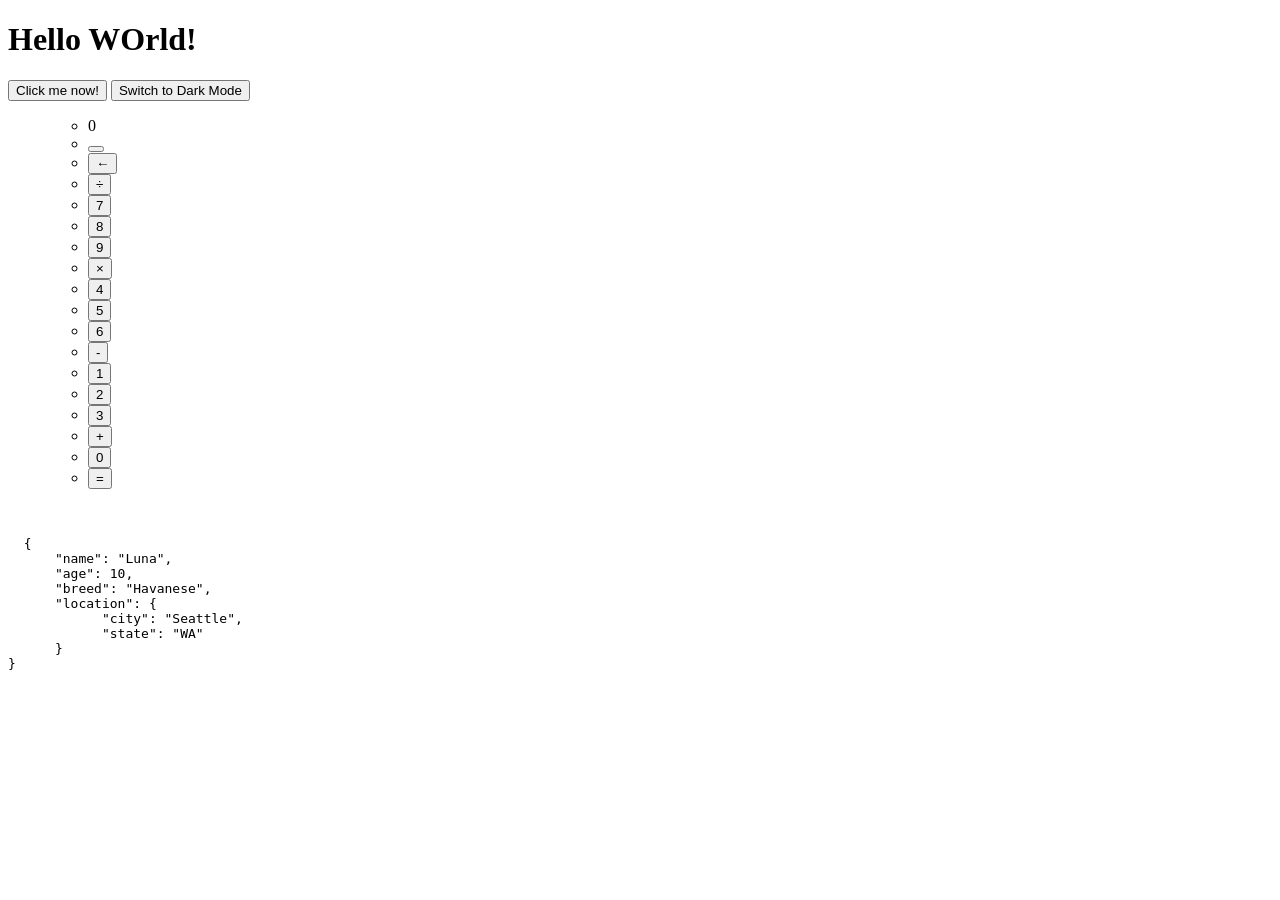
==== intro-webdev/index.html @ b12ec720 "test for JSON insertion to #code-block" ====
<!DOCTYPE html>
<html lang="en">
<head>
    <meta charset="UTF-8">
    <meta name="viewport" content="width=device-width, initial-scale=1.0">
    <title>Document</title>
</head>
<body>
    <h1>Hello WOrld!</h1>
    <button class="event-listener">Click me now!</button>

        <button id="theme-toggle">Switch to Dark Mode</button>

<ol class="layout">
        <ul class="upper-1">
            <li class="screen">0</li>
        </ul>

        <ul class="upper-2">
            <li class="grid-item-1">
                <button></button>
            </li>
            <li><button>←</button></li>
            <li><button>÷</button></li>
        </ul>

        <ul class="upper-3">
            <li><button>7</button></li>
            <li><button>8</button></li>
            <li><button>9</button></li>
            <li><button>×</button></li>
        </ul>

        <ul class="lower-4">
            <li><button>4</button></li>
            <li><button>5</button></li>
            <li><button>6</button></li>
            <li><button>-</button></li>
        </ul>

        <ul class="lower-5">
            <li><button>1</button></li>
            <li><button>2</button></li>
            <li><button>3</button></li>
            <li><button>+</button></li>
        </ul>

        <ul class="lower-6">
            <li><button>0</button></li>
            <li><button>=</button></li>
        </ul>
</ol>
<br>

<pre>
  <code id="code-block"></code>
</pre>

    <script src="script.js"></script>
</body>
</html>
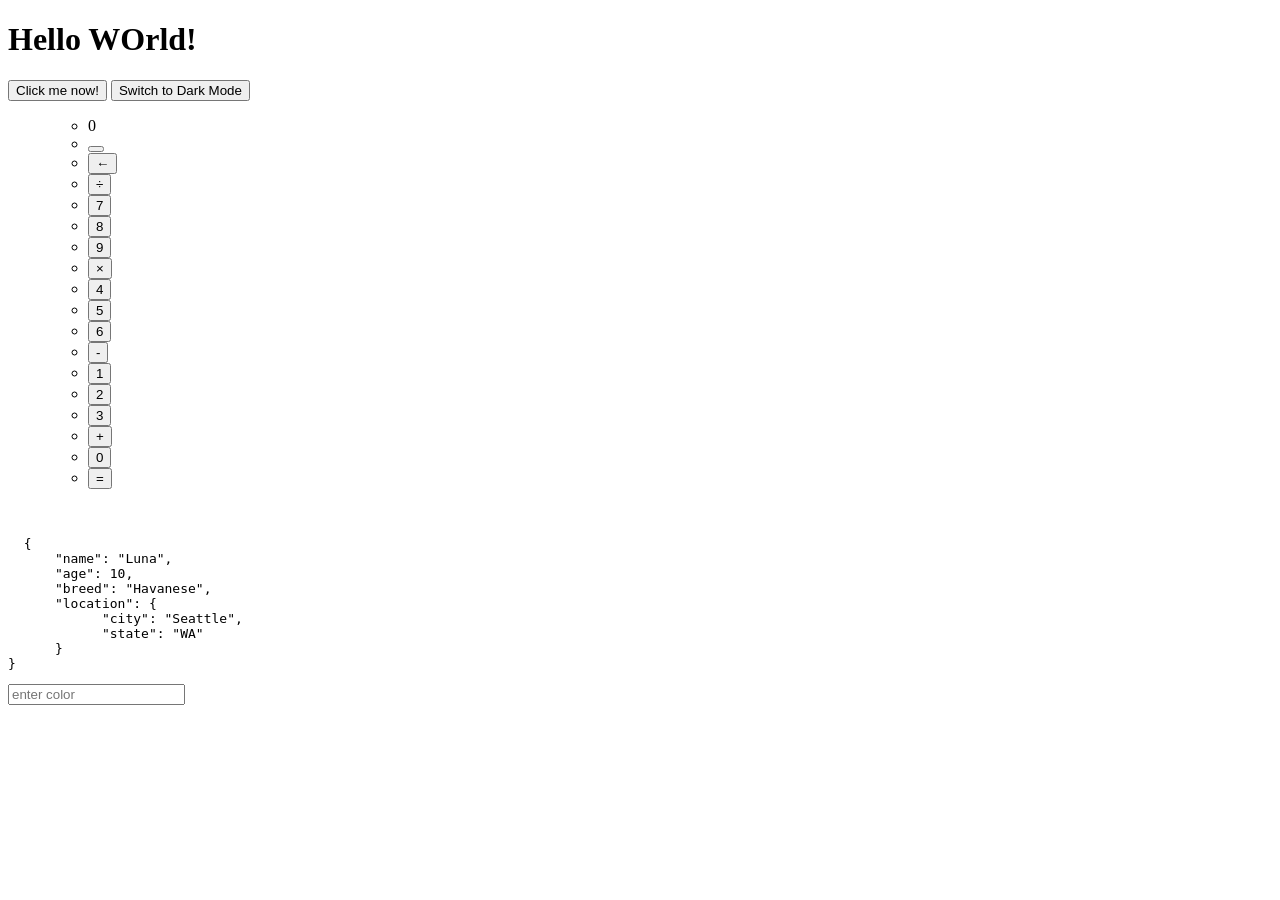
==== commit bbe8c691: "adding input" ====
--- a/intro-webdev/index.html
+++ b/intro-webdev/index.html
@@ -56,6 +56,10 @@
   <code id="code-block"></code>
 </pre>
 
-    <script src="script.js"></script>
+<div class='box-ex'></div>
+
+<input type="text" placeholder="enter color" id="textbox"/>
+ 
+<script src="script.js"></script>
 </body>
 </html>
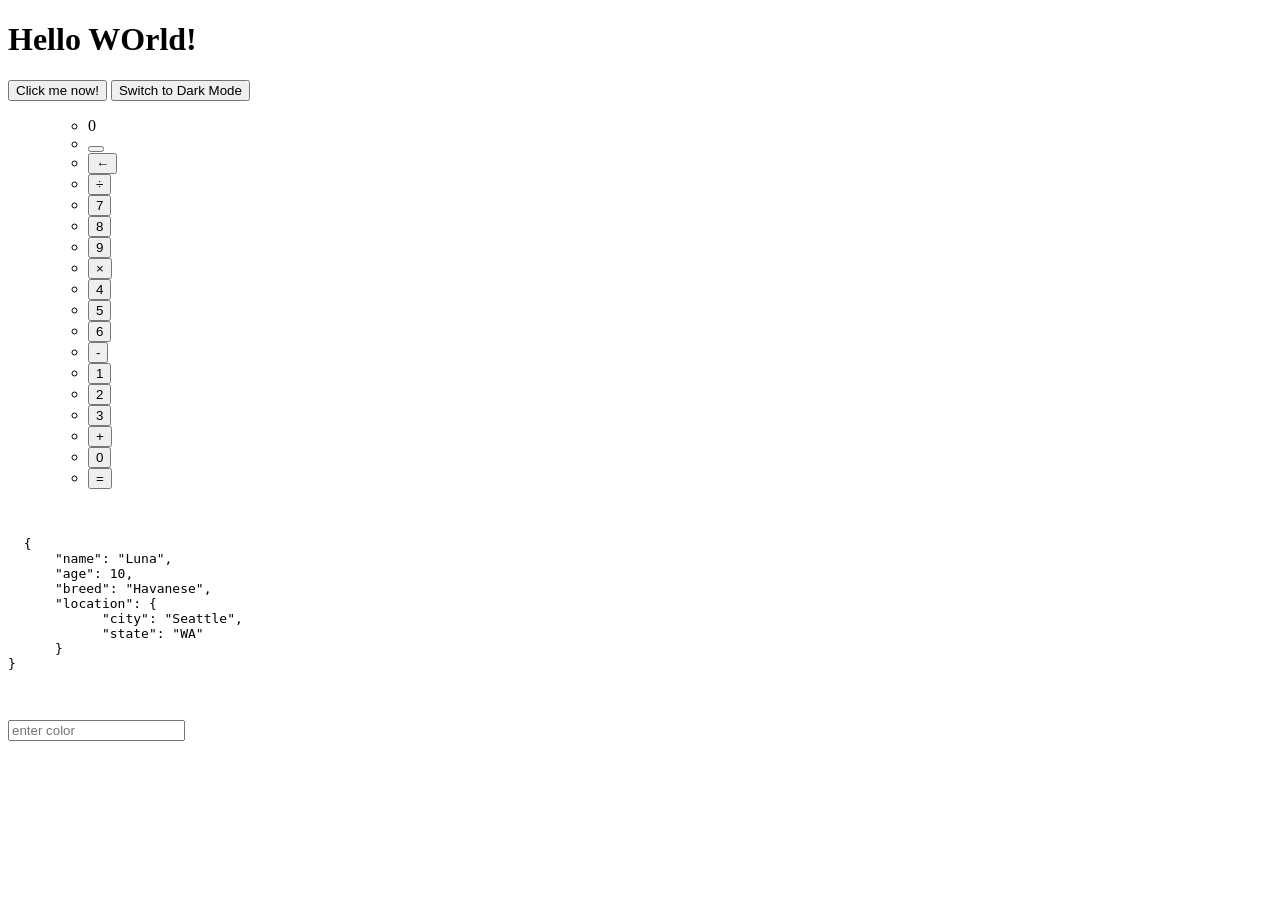
==== commit 820de4a0: "correction to css" ====
--- a/intro-webdev/index.html
+++ b/intro-webdev/index.html
@@ -56,6 +56,8 @@
   <code id="code-block"></code>
 </pre>
 
+<br>
+<br>
 <div class='box-ex'></div>
 
 <input type="text" placeholder="enter color" id="textbox"/>
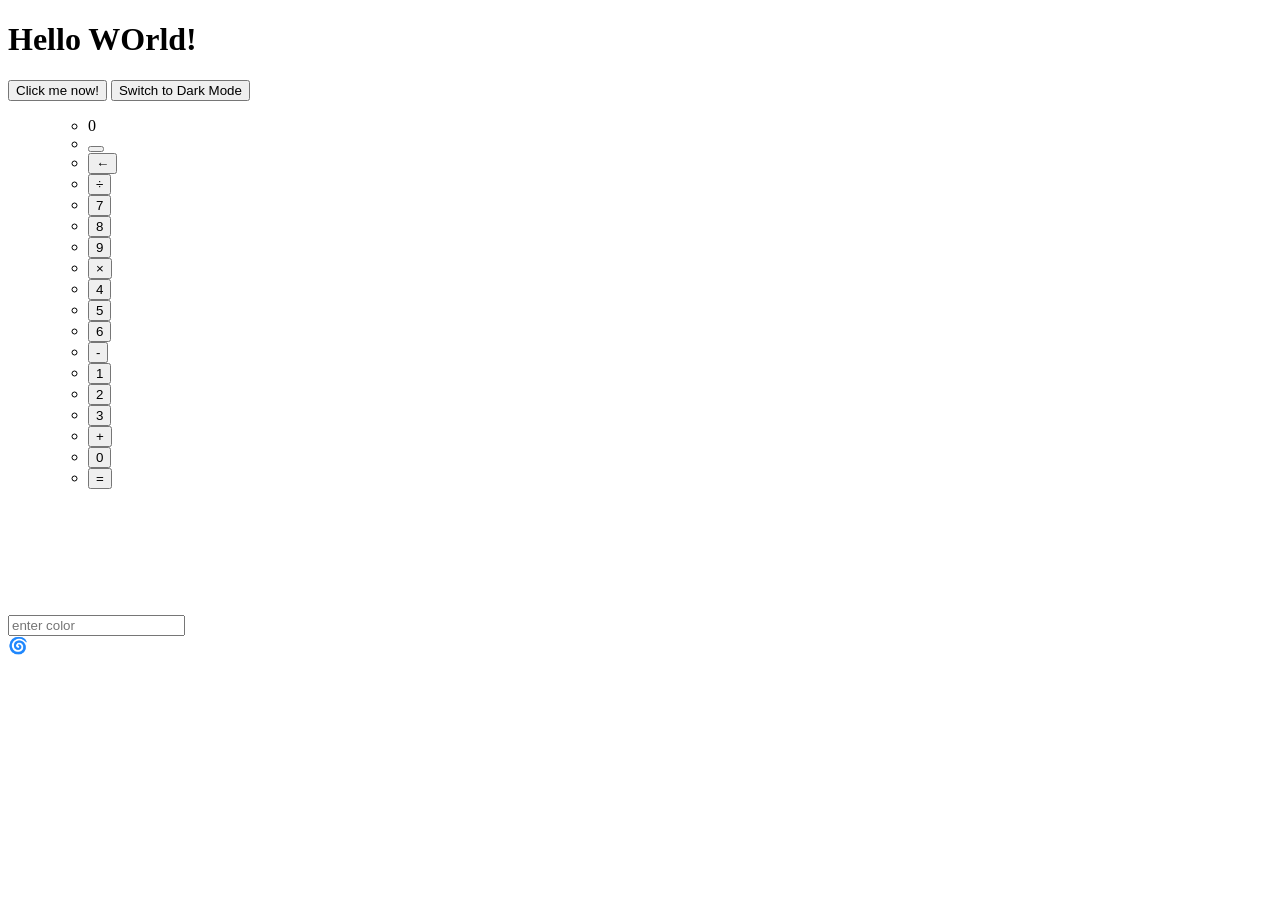
==== commit efae05bb: "wordle game copied" ====
--- a/intro-webdev/index.html
+++ b/intro-webdev/index.html
@@ -49,19 +49,57 @@
             <li><button>0</button></li>
             <li><button>=</button></li>
         </ul>
-</ol>
-<br>
+    </ol>
+    <br>
 
-<pre>
-  <code id="code-block"></code>
-</pre>
+    <pre>
+      <code id="code-block"></code>
+    </pre>
 
-<br>
-<br>
-<div class='box-ex'></div>
+    <br>
+    <br>
 
-<input type="text" placeholder="enter color" id="textbox"/>
- 
-<script src="script.js"></script>
+    <div class='Colorbox'></div>
+    <input type="text" placeholder="enter color" id="textbox"/>
+
+<!-- wordle game -->
+
+    <div class="info-bar Custom-Div">
+        <div class="spiral">🌀</div>
+    </div>
+    <div class="scoreboard">
+        <div class="scoreboard-letter" id="letter-0"></div>
+        <div class="scoreboard-letter" id="letter-1"></div>
+        <div class="scoreboard-letter" id="letter-2"></div>
+        <div class="scoreboard-letter" id="letter-3"></div>
+        <div class="scoreboard-letter" id="letter-4"></div>
+        <div class="scoreboard-letter" id="letter-5"></div>
+        <div class="scoreboard-letter" id="letter-6"></div>
+        <div class="scoreboard-letter" id="letter-7"></div>
+        <div class="scoreboard-letter" id="letter-8"></div>
+        <div class="scoreboard-letter" id="letter-9"></div>
+        <div class="scoreboard-letter" id="letter-10"></div>
+        <div class="scoreboard-letter" id="letter-11"></div>
+        <div class="scoreboard-letter" id="letter-12"></div>
+        <div class="scoreboard-letter" id="letter-13"></div>
+        <div class="scoreboard-letter" id="letter-14"></div>
+        <div class="scoreboard-letter" id="letter-15"></div>
+        <div class="scoreboard-letter" id="letter-16"></div>
+        <div class="scoreboard-letter" id="letter-17"></div>
+        <div class="scoreboard-letter" id="letter-18"></div>
+        <div class="scoreboard-letter" id="letter-19"></div>
+        <div class="scoreboard-letter" id="letter-20"></div>
+        <div class="scoreboard-letter" id="letter-21"></div>
+        <div class="scoreboard-letter" id="letter-22"></div>
+        <div class="scoreboard-letter" id="letter-23"></div>
+        <div class="scoreboard-letter" id="letter-24"></div>
+        <div class="scoreboard-letter" id="letter-25"></div>
+        <div class="scoreboard-letter" id="letter-26"></div>
+        <div class="scoreboard-letter" id="letter-27"></div>
+        <div class="scoreboard-letter" id="letter-28"></div>
+        <div class="scoreboard-letter" id="letter-29"></div>
+    </div>
+
+    <script src="script.js"></script>
 </body>
 </html>
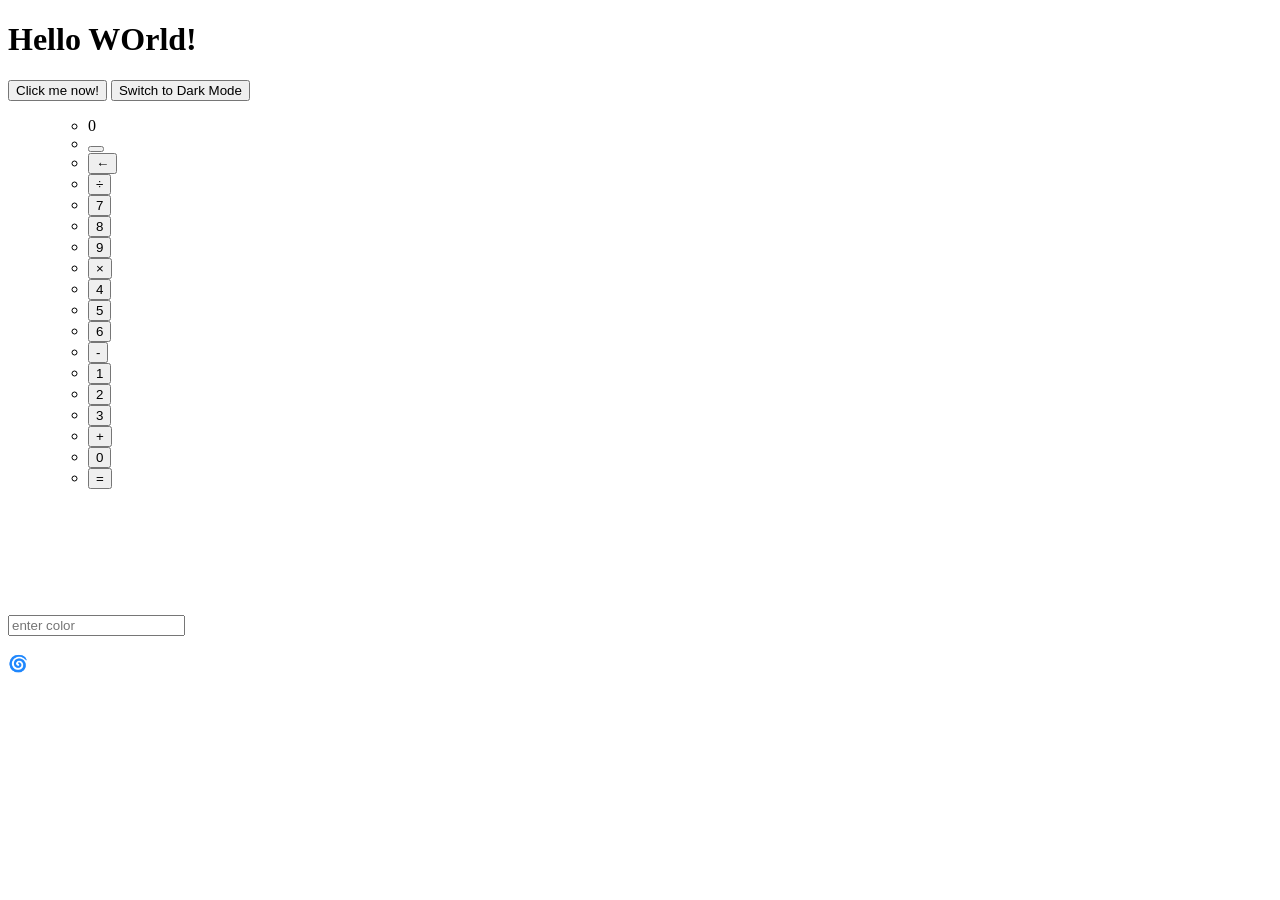
==== commit f78fc3f0: "fixing of the colorbox + wordle 1.1" ====
--- a/intro-webdev/index.html
+++ b/intro-webdev/index.html
@@ -3,7 +3,8 @@
 <head>
     <meta charset="UTF-8">
     <meta name="viewport" content="width=device-width, initial-scale=1.0">
-    <title>Document</title>
+    <title>Test</title>
+    <link rel="stylesheet" href="style.css">
 </head>
 <body>
     <h1>Hello WOrld!</h1>
@@ -63,7 +64,8 @@
     <input type="text" placeholder="enter color" id="textbox"/>
 
 <!-- wordle game -->
-
+    <br>
+    <br>
     <div class="info-bar Custom-Div">
         <div class="spiral">🌀</div>
     </div>
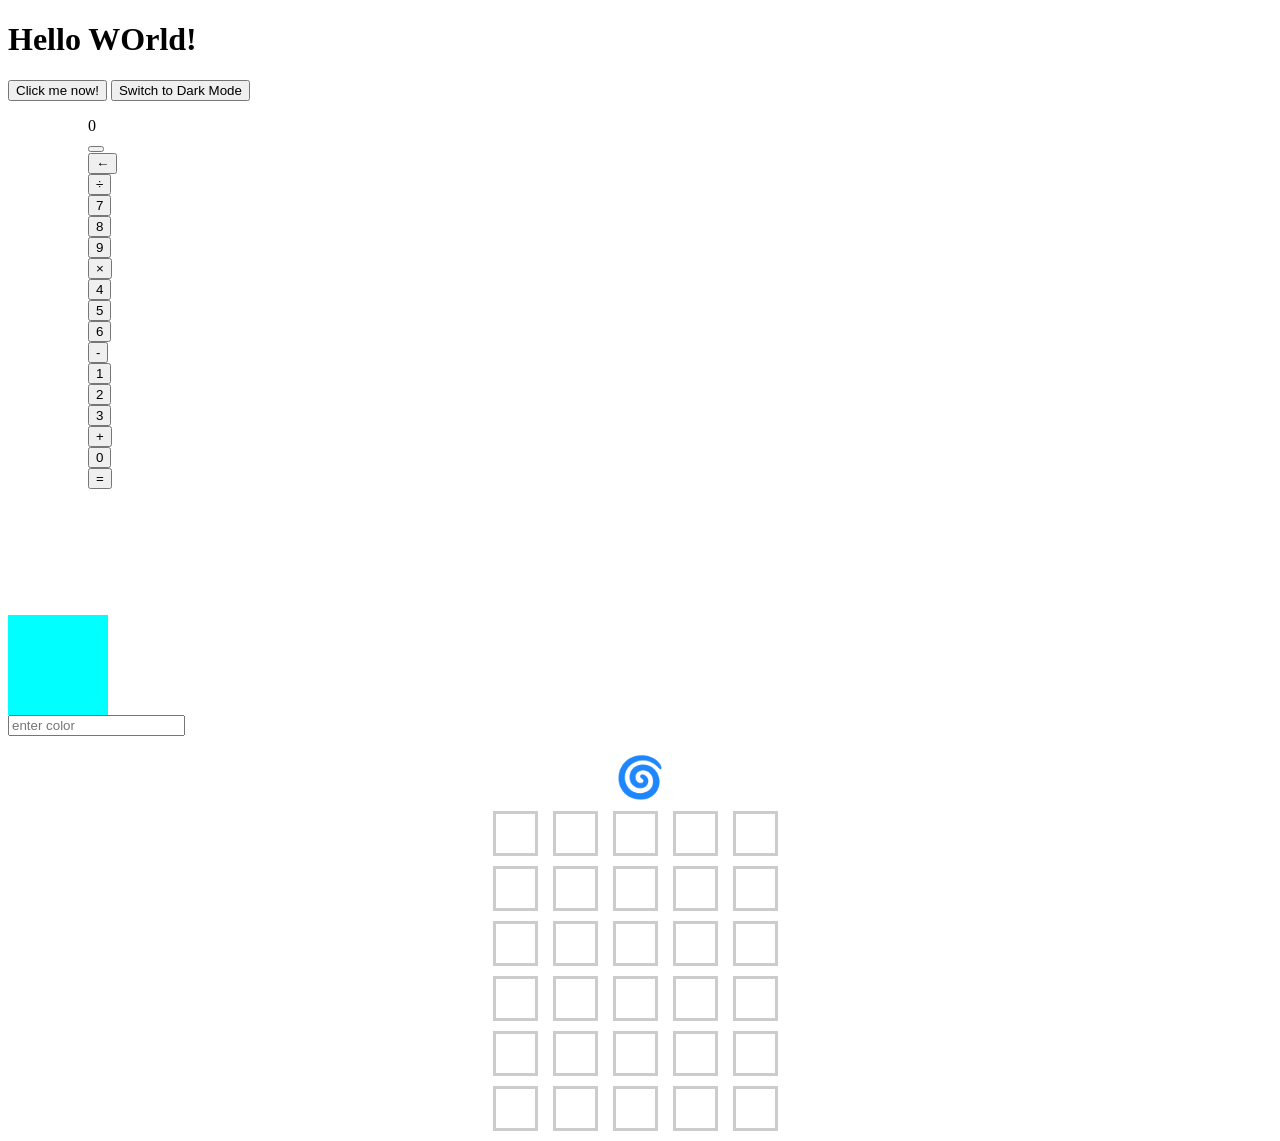
==== commit f50f6567: "fixed 'style.css -> styles.css'" ====
--- a/intro-webdev/index.html
+++ b/intro-webdev/index.html
@@ -4,7 +4,7 @@
     <meta charset="UTF-8">
     <meta name="viewport" content="width=device-width, initial-scale=1.0">
     <title>Test</title>
-    <link rel="stylesheet" href="style.css">
+    <link rel="stylesheet" href="styles.css">
 </head>
 <body>
     <h1>Hello WOrld!</h1>
@@ -60,8 +60,21 @@
     <br>
     <br>
 
+
+
+
     <div class='Colorbox'></div>
     <input type="text" placeholder="enter color" id="textbox"/>
+
+
+
+
+
+
+
+
+
+
 
 <!-- wordle game -->
     <br>
--- a/intro-webdev/styles.css
+++ b/intro-webdev/styles.css
@@ -0,0 +1,185 @@
+* {
+    box-sizing: border-box;
+}
+
+body {
+  background: white;
+  color: black;
+  transition: background 0.3s, color 0.3s;
+}
+
+body.dark-mode {
+  background: #121212;
+  color: #f0f0f0;
+}
+
+ul {
+  list-style-type: none;
+}
+
+.layout {
+    display: grid;
+    grid-area: ""
+}
+
+
+
+
+
+.Colorbox {
+    height: 100px;
+    width: 100px;
+    background-color: aqua;
+}
+
+/* wordle*/
+
+
+
+
+
+
+
+
+.Custom-Div {
+    /* a nice font that uses a user's built in font */
+    font-family: -apple-system, BlinkMacSystemFont, 'Segoe UI', Roboto, Oxygen, Ubuntu, Cantarell, 'Open Sans', 'Helvetica Neue', sans-serif;
+
+    color: #333;
+    margin: 0;
+    padding: 0;
+}
+
+.navbar {
+    border-bottom: 2px solid #333;
+    padding: 15px;
+    text-align: center;
+    margin-bottom: 0;
+}
+
+.brand {
+    font-size: 30px;
+}
+
+.scoreboard {
+    max-width: 295px;
+    width: 100%;
+    margin: 10px auto;
+    display: grid;
+    grid-template-columns: 1fr 1fr 1fr 1fr 1fr;
+    row-gap: 10px;
+    column-gap: 5px;
+}
+
+.scoreboard-letter {
+    height: 45px;
+    width: 45px;
+    font-size: 30px;
+    text-transform: uppercase;
+    border: 3px solid #ccc;
+    font-weight: bold;
+    display: flex;
+    align-items: center;
+    justify-content: center;
+}
+
+.correct {
+    background-color: darkgreen;
+    color: white;
+}
+
+.close {
+    background-color: goldenrod;
+    color: white;
+}
+
+.wrong {
+    background-color: #888;
+    color: white;
+}
+
+.invalid {
+    animation: flash 1s;
+}
+
+/* flashes red border and then fades back to gray */
+@keyframes flash {
+    5% {
+        border-color: crimson;
+    }
+
+    100% {
+        border-color: #ccc;
+    }
+}
+
+.spiral {
+    font-size: 40px;
+    animation: spin 1.5s linear infinite;
+}
+
+/* rotates clockwise indefinitely */
+@keyframes spin {
+    to {
+        transform: rotate(360deg);
+    }
+}
+
+/* visibility hidden means the item is still there and taking up space
+   but just not shown. display: none doesn't take up space */
+.hidden {
+    visibility: hidden;
+}
+
+.info-bar {
+    display: flex;
+    align-items: center;
+    justify-content: center;
+}
+
+
+/* winner animation */
+
+@keyframes rainbow {
+    100%,
+    0% {
+        color: rgb(255, 0, 0);
+    }
+    8% {
+        color: rgb(255, 127, 0);
+    }
+    16% {
+        color: rgb(255, 255, 0);
+    }
+    25% {
+        color: rgb(127, 255, 0);
+    }
+    33% {
+        color: rgb(0, 255, 0);
+    }
+    41% {
+        color: rgb(0, 255, 127);
+    }
+    50% {
+        color: rgb(0, 255, 255);
+    }
+    58% {
+        color: rgb(0, 127, 255);
+    }
+    66% {
+        color: rgb(0, 0, 255);
+    }
+    75% {
+        color: rgb(127, 0, 255);
+    }
+    83% {
+        color: rgb(255, 0, 255);
+    }
+    91% {
+        color: rgb(255, 0, 127);
+    }
+}
+
+.winner {
+    animation: rainbow 4s infinite linear;
+}
